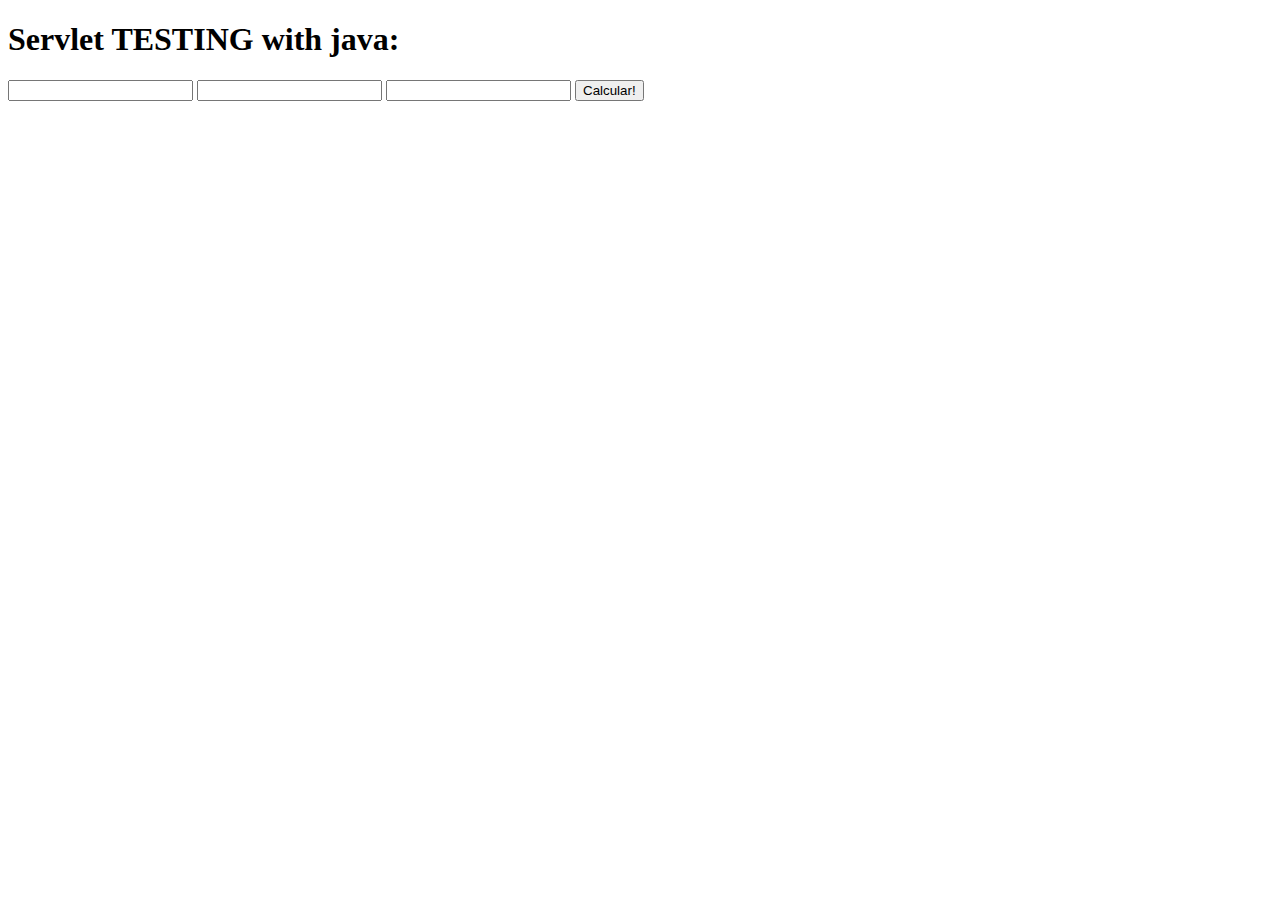
==== src/main/webapp/index.html @ 515799ce "Primer Test.1 -Enviamos la respuesta al cliente, y creamos un form en el html" ====
<!DOCTYPE html>
<html>
    <head>
        <title>Start Page</title>
        <meta http-equiv="Content-Type" content="text/html; charset=UTF-8">
    </head>
    <body>
        <h1>Servlet TESTING with java:</h1>
        <!--Creamos un form para enviar la petición al servlet:-->
        <form action="miServlet" method="post">
            <!-- Campos del formulario -->
            <input type="text" name="userCapital" />
            <input type="text" name="userInterest" />
            <input type="text" name="userTimes" />
            <!-- Botón para enviar el formulario -->
            <input type="submit" value="Calcular!" />
        </form>

    </body>
</html>
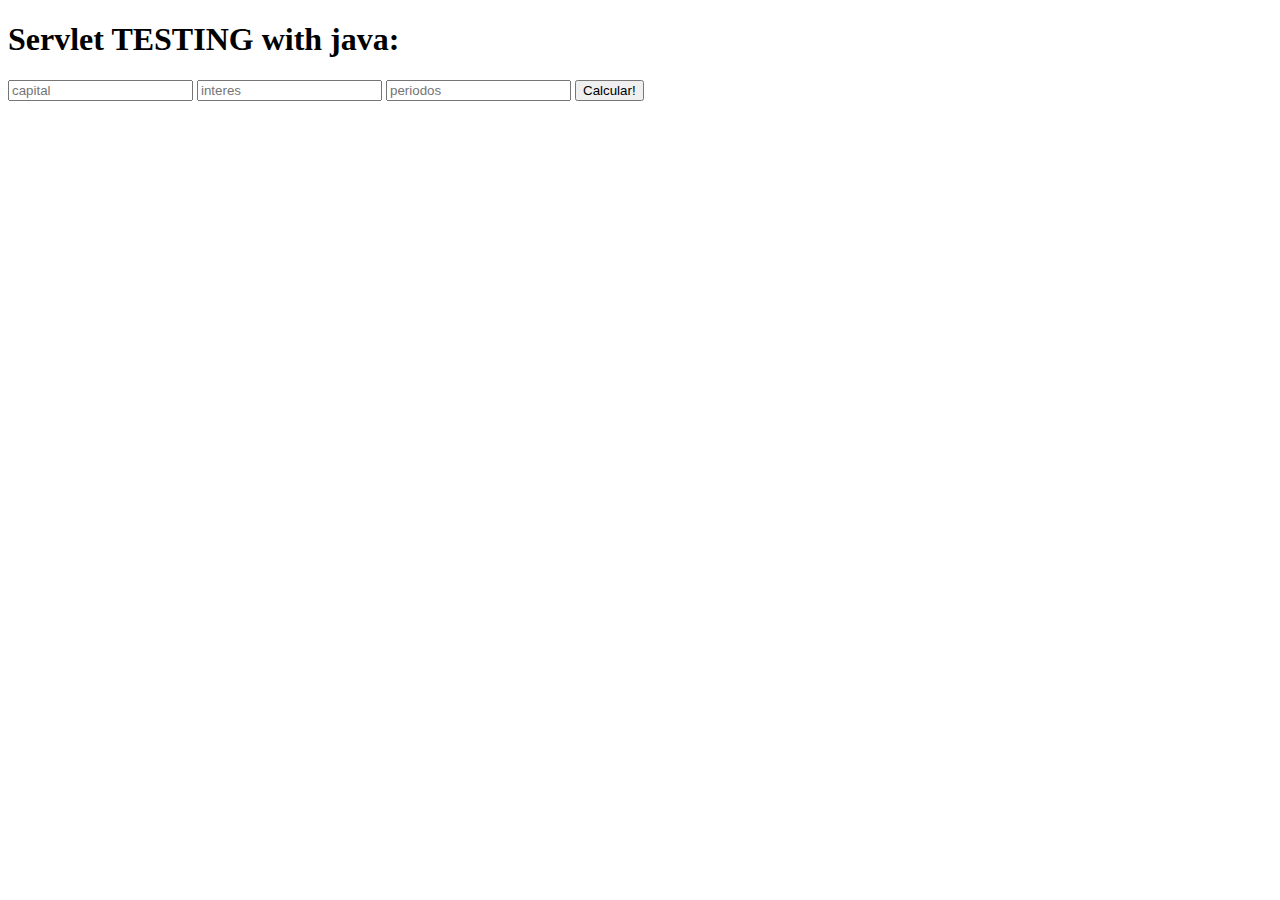
==== commit d17eb1c4: "Corregimos los types, añadimos un placeHolder & ahora se puede trabajar con decimales" ====
--- a/src/main/webapp/index.html
+++ b/src/main/webapp/index.html
@@ -7,11 +7,11 @@
     <body>
         <h1>Servlet TESTING with java:</h1>
         <!--Creamos un form para enviar la petición al servlet:-->
-        <form action="miServlet" method="post">
+        <form action="procesador" method="POST">
             <!-- Campos del formulario -->
-            <input type="text" name="userCapital" />
-            <input type="text" name="userInterest" />
-            <input type="text" name="userTimes" />
+            <input type="text" name="userCapital" placeholder="capital"/>
+            <input type="text" name="userInterest" placeholder="interes"/>
+            <input type="text" name="userTimes" placeholder="periodos"/>
             <!-- Botón para enviar el formulario -->
             <input type="submit" value="Calcular!" />
         </form>
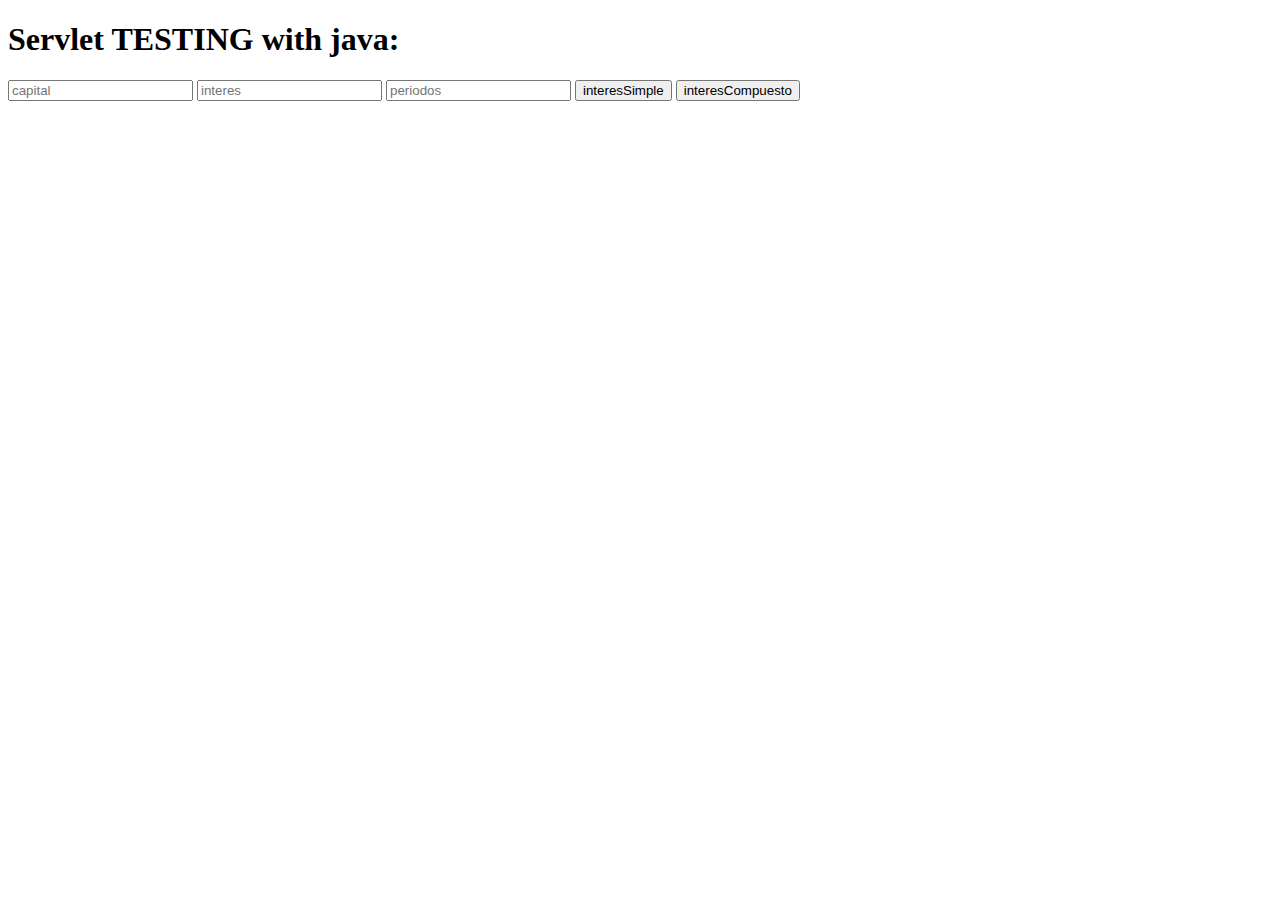
==== commit 3b18d547: "Arreglamos la función de interés simple-compuesto y además agregamos características al html y a la " ====
--- a/src/main/webapp/index.html
+++ b/src/main/webapp/index.html
@@ -6,15 +6,19 @@
     </head>
     <body>
         <h1>Servlet TESTING with java:</h1>
-        <!--Creamos un form para enviar la petición al servlet:-->
-        <form action="procesador" method="POST">
-            <!-- Campos del formulario -->
-            <input type="text" name="userCapital" placeholder="capital"/>
-            <input type="text" name="userInterest" placeholder="interes"/>
-            <input type="text" name="userTimes" placeholder="periodos"/>
-            <!-- Botón para enviar el formulario -->
-            <input type="submit" value="Calcular!" />
-        </form>
+        <div class="formulario">
+            <!--Creamos un form para enviar la petición al servlet:-->
+            <form action="procesador" method="POST">
+                <!-- Campos del formulario -->
+                <input type="text" name="userCapital" placeholder="capital"/>
+                <input type="text" name="userInterest" placeholder="interes"/>
+                <input type="text" name="userTimes" placeholder="periodos"/>
+                <!-- Este botón es para el interés simple-->
+                <input type="submit" name="calcular" value="interesSimple" />
+                <!--Este botón es para el interés compuesto: -->
+                <input type="submit" name="calcular" value="interesCompuesto"/>
+            </form>
+        </div>
 
     </body>
 </html>
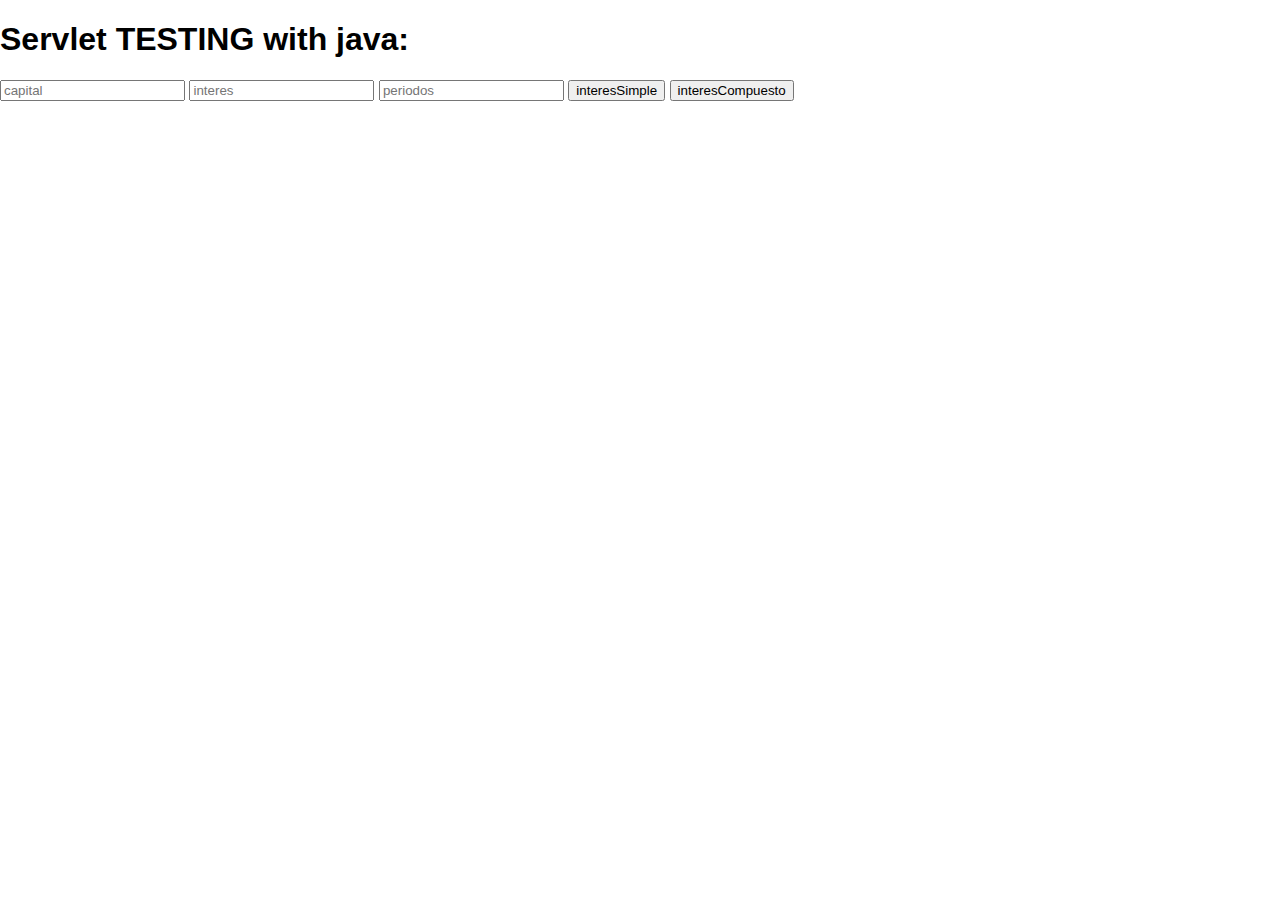
==== commit 049ddd5e: "Corregimos los cambios para traer la v1 de main" ====
--- a/src/main/webapp/index.html
+++ b/src/main/webapp/index.html
@@ -1,9 +1,44 @@
 <!DOCTYPE html>
 <html>
-    <head>
-        <title>Start Page</title>
-        <meta http-equiv="Content-Type" content="text/html; charset=UTF-8">
-    </head>
+<head>
+    <meta http-equiv="Content-Type" content="text/html; charset=UTF-8">
+    <title>Mi Página Web</title>
+    <style>
+        body {
+            margin: 0;
+            padding: 0;
+            font-family: Arial, sans-serif;
+        }
+        
+        header {
+            background-color: #3498db; /* Azul */
+            color: #fff;
+            padding: 20px;
+            text-align: center;
+        }
+        
+        main {
+            background-color: #f1f1f1; /* Azul claro */
+            padding: 20px;
+        }
+        
+        article {
+            text-align: center;
+            color: #fff;
+            background-color: #2980b9; /* Otro tono de azul */
+            font-family: serif;
+            font-size: 1.75em;
+            padding: 20px;
+        }
+        
+        footer {
+            background-color: #16a085; /* Cian */
+            color: #fff;
+            padding: 20px;
+            text-align: center;
+        }
+    </style>
+</head>
     <body>
         <h1>Servlet TESTING with java:</h1>
         <div class="formulario">
@@ -14,11 +49,10 @@
                 <input type="text" name="userInterest" placeholder="interes"/>
                 <input type="text" name="userTimes" placeholder="periodos"/>
                 <!-- Este botón es para el interés simple-->
-                <input type="submit" name="calcular" value="interesSimple" />
+                <input type="submit" name="simple" value="interesSimple" />
                 <!--Este botón es para el interés compuesto: -->
-                <input type="submit" name="calcular" value="interesCompuesto"/>
+                <input type="submit" name="compuesto" value="interesCompuesto"/>
             </form>
         </div>
-
     </body>
 </html>
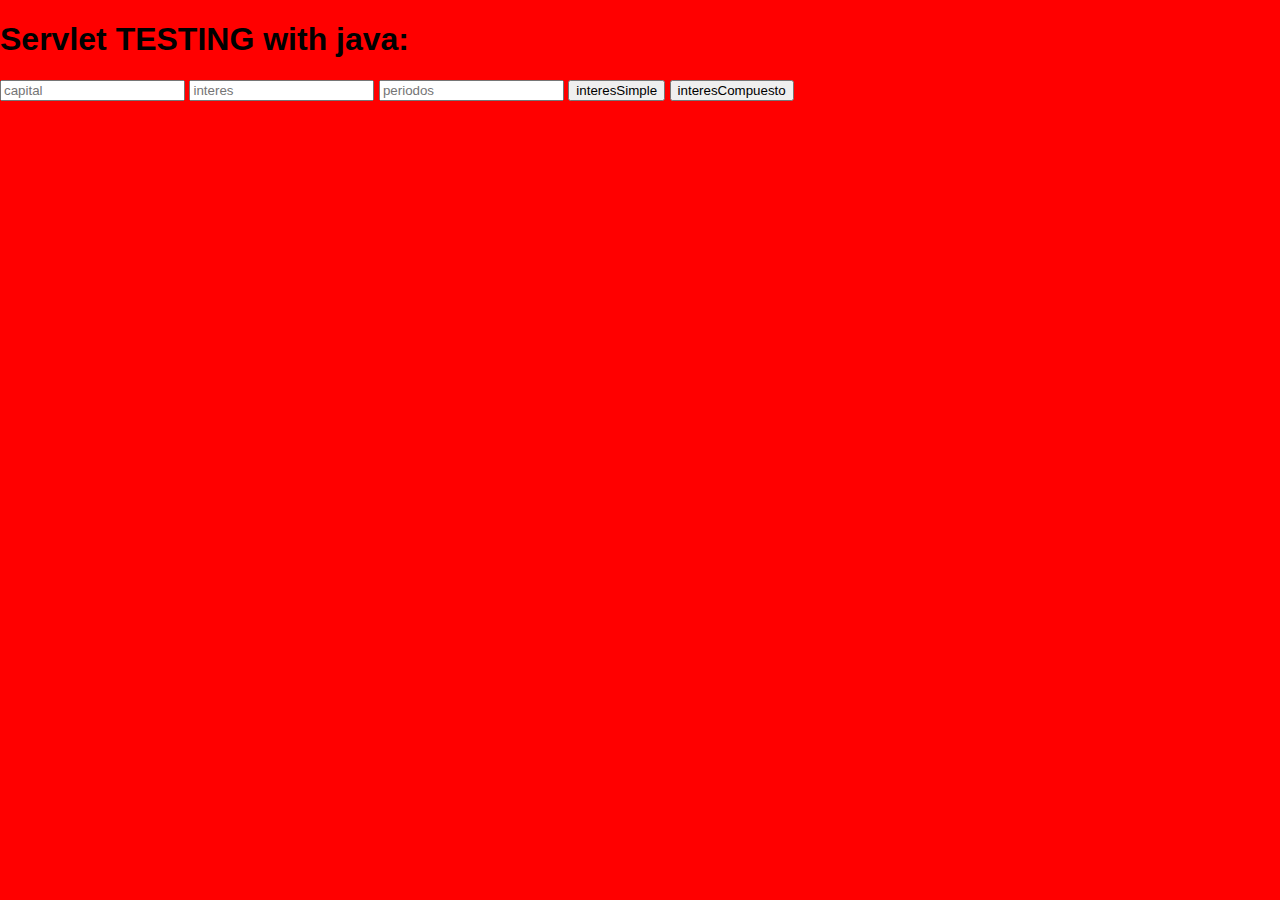
==== commit ccb6773c: "Colocamos un color rojo en el backgraund" ====
--- a/src/main/webapp/index.html
+++ b/src/main/webapp/index.html
@@ -8,6 +8,7 @@
             margin: 0;
             padding: 0;
             font-family: Arial, sans-serif;
+            background-color: red;
         }
         
         header {
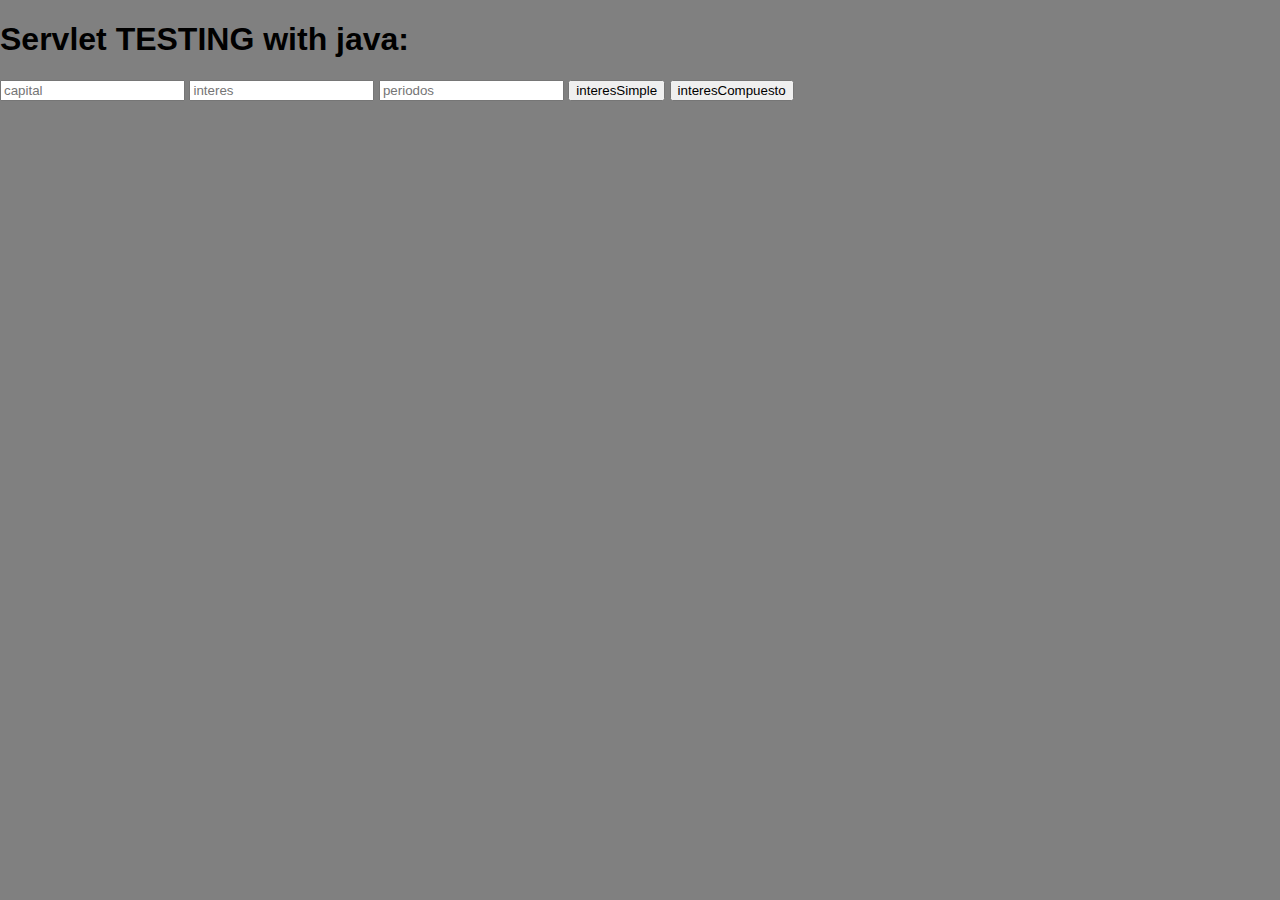
==== commit c2a7cb65: "agregamos la carpeta /resources/css/ y el elemento estilos.css" ====
--- a/src/main/webapp/index.html
+++ b/src/main/webapp/index.html
@@ -3,42 +3,8 @@
 <head>
     <meta http-equiv="Content-Type" content="text/html; charset=UTF-8">
     <title>Mi Página Web</title>
-    <style>
-        body {
-            margin: 0;
-            padding: 0;
-            font-family: Arial, sans-serif;
-            background-color: red;
-        }
-        
-        header {
-            background-color: #3498db; /* Azul */
-            color: #fff;
-            padding: 20px;
-            text-align: center;
-        }
-        
-        main {
-            background-color: #f1f1f1; /* Azul claro */
-            padding: 20px;
-        }
-        
-        article {
-            text-align: center;
-            color: #fff;
-            background-color: #2980b9; /* Otro tono de azul */
-            font-family: serif;
-            font-size: 1.75em;
-            padding: 20px;
-        }
-        
-        footer {
-            background-color: #16a085; /* Cian */
-            color: #fff;
-            padding: 20px;
-            text-align: center;
-        }
-    </style>
+    <!--Movimos los datos a un css en resoures/css/estilos.css-->
+    <link rel="stylesheet" href="resources/css/estilos.css"/>
 </head>
     <body>
         <h1>Servlet TESTING with java:</h1>
--- a/src/main/webapp/resources/css/estilos.css
+++ b/src/main/webapp/resources/css/estilos.css
@@ -0,0 +1,34 @@
+body {
+            margin: 0;
+            padding: 0;
+            font-family: Arial, sans-serif;
+            background-color: graytext;
+        }
+        
+        header {
+            background-color: #3498db; /* Azul */
+            color: #fff;
+            padding: 20px;
+            text-align: center;
+        }
+        
+        main {
+            background-color: #f1f1f1; /* Azul claro */
+            padding: 20px;
+        }
+        
+        article {
+            text-align: center;
+            color: #fff;
+            background-color: #2980b9; /* Otro tono de azul */
+            font-family: serif;
+            font-size: 1.75em;
+            padding: 20px;
+        }
+        
+        footer {
+            background-color: #16a085; /* Cian */
+            color: #fff;
+            padding: 20px;
+            text-align: center;
+        }